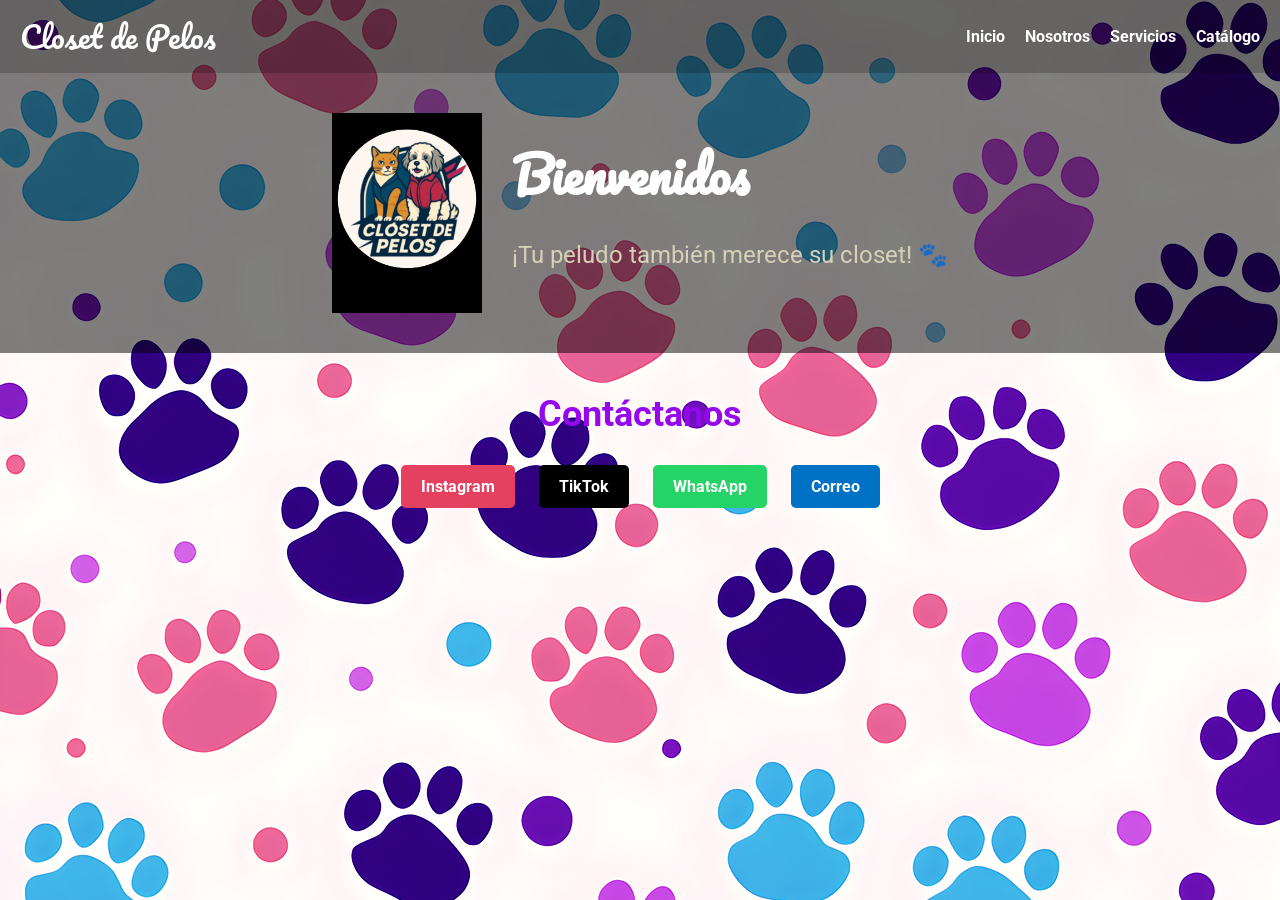
==== index.html @ 491f43eb "saco index a la raiz" ====
<!DOCTYPE html>
<html lang="es">
<head>
    <meta charset="UTF-8">
    <meta name="viewport" content="width=device-width, initial-scale=1.0">
    <title>Closet de Pelos</title>
    <link rel="stylesheet" href="../static/styles.css">
</head>
<body>

    <!-- Barra de navegación -->
    <nav class="navbar">
        <div class="logo-text">Closet de Pelos</div>
        <ul class="nav-links">
            <li><a href="#">Inicio</a></li>
            <li><a href="#">Nosotros</a></li>
            <li><a href="#">Servicios</a></li>
            <li><a href="catalogo.html">Catálogo</a></li>
        </ul>
    </nav>

    <!-- Encabezado con logo y bienvenida -->
    <header class="encabezado">
        <img src="../static/log_closetdepelos.png" alt="Logo Closet de Pelos" class="logo-marca">
        <div class="texto-bienvenida">
            <h1>Bienvenidos</h1>
            <p>¡Tu peludo también merece su closet! 🐾</p>
        </div>
    </header>

    <!-- Sección de Contacto -->
    <section class="contacto">
        <h2>Contáctanos</h2>
        <div class="botones-contacto">
            <a href="https://www.instagram.com/closetdepelos?igsh=NHJybWZlMWJrNzhh" target="_blank" class="instagram">Instagram</a>
            <a href="https://www.tiktok.com/@closetdepelos?_t=ZS-8yE3MsjF8Lv&_r=1" target="_blank" class="tiktok">TikTok</a>
            <a href="https://wa.me/573132513852" target="_blank" class="whatsapp">WhatsApp</a>
            <a href="mailto:cclosetmascotas@gmail.com" class="correo">Correo</a>
        </div>
    </section>

</body>
</html>
---- static/styles.css ----
@import url('https://fonts.googleapis.com/css2?family=Pacifico&display=swap');
@import url('https://fonts.googleapis.com/css2?family=Poppins:wght@300;400;600&display=swap');
@import url('https://fonts.googleapis.com/css2?family=Pacifico&family=Roboto:wght@400;700&display=swap');

/* Fondo general */
body {
    margin: 0;
    padding: 0;
    font-family: 'Roboto', sans-serif;
    background: url('../static/fondopantalla.png') no-repeat center center fixed;
    background-size: cover;
    color: white;
}

/* Navbar */
.navbar {
    display: flex;
    justify-content: space-between;
    align-items: center;
    background-color: rgba(0, 0, 0, 0.6);
    padding: 10px 20px;
}

.logo-text {
    font-family: 'Pacifico', cursive;
    font-size: 30px;
}

.nav-links {
    list-style: none;
    display: flex;
    gap: 20px;
    margin: 0;
    padding: 0;
}

.nav-links li a {
    color: white;
    text-decoration: none;
    font-weight: bold;
}

.nav-links li a:hover {
    text-decoration: underline;
}

/* Encabezado */
.encabezado {
    display: flex;
    align-items: center;
    justify-content: center;
    gap: 30px;
    padding: 40px;
    background-color: rgba(0,0,0,0.5);
    flex-wrap: wrap;
}

.logo-marca {
    width: 150px;
}

.texto-bienvenida h1 {
    font-family: 'Pacifico', cursive;
    font-size: 48px;
    margin: 0;
}

.texto-bienvenida p {
    font-size: 24px;
    color: #d6d0b7; /* Amarillo para destacar */
}

/* Contacto */
.contacto {
    color :#9508ed;
    text-align: center;
    margin: 40px 20px;
}

.contacto h2 {
    font-size: 36px;
    margin-bottom: 20px;
}

.botones-contacto a {
    display: inline-block;
    margin: 10px;
    padding: 12px 20px;
    color: white;
    text-decoration: none;
    border-radius: 5px;
    font-weight: bold;
}

.instagram {
    background-color: #E4405F;
}

.tiktok {
    background-color: #000000;
}

.whatsapp {
    background-color: #25D366;
}

.correo {
    background-color: #0072C6;
}

.botones-contacto a:hover {
    opacity: 0.8;
}
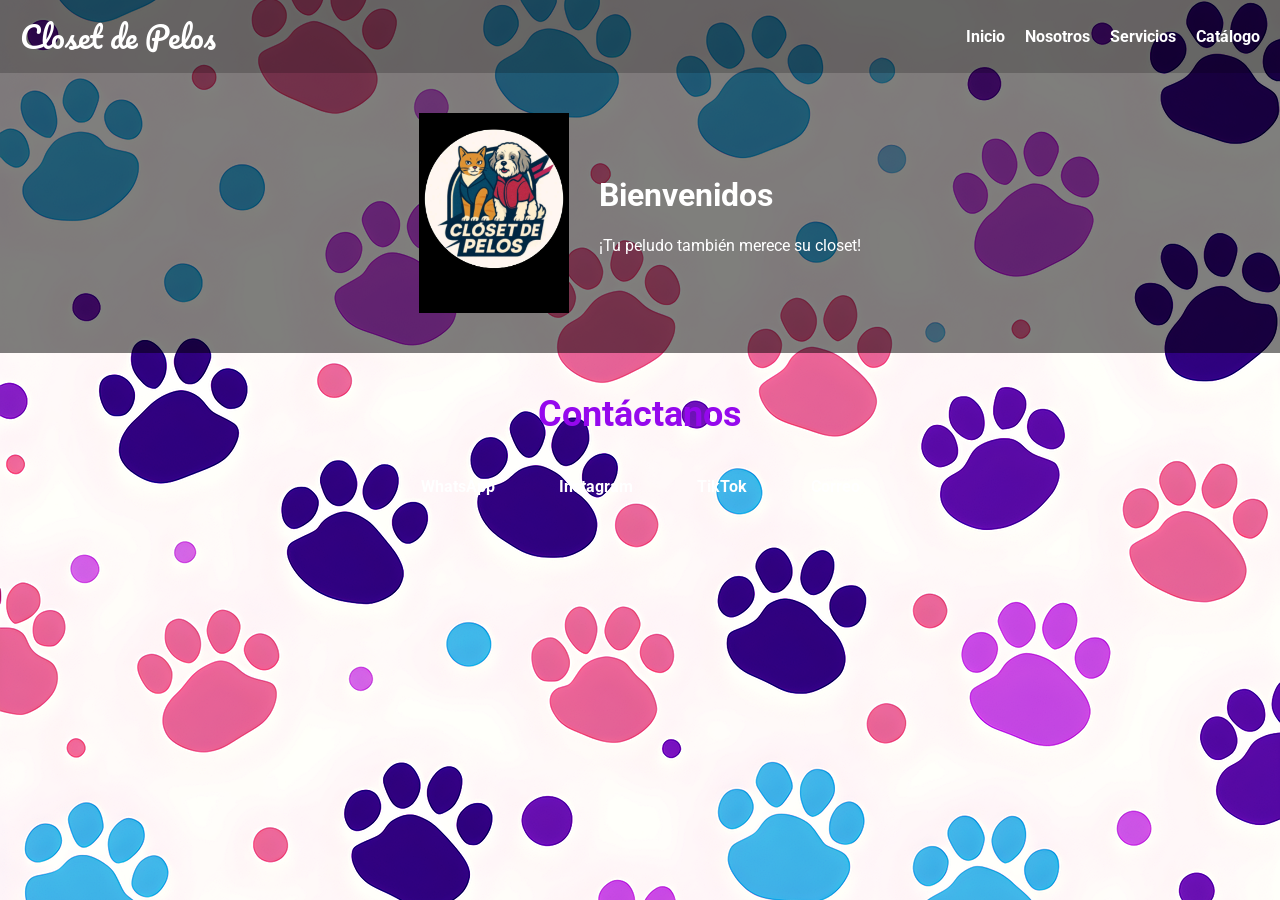
==== commit cd9d2f50: "corrijo ruta para github pages" ====
--- a/index.html
+++ b/index.html
@@ -4,41 +4,37 @@
     <meta charset="UTF-8">
     <meta name="viewport" content="width=device-width, initial-scale=1.0">
     <title>Closet de Pelos</title>
-    <link rel="stylesheet" href="../static/styles.css">
+    <link rel="stylesheet" href="styles.css">
 </head>
 <body>
 
-    <!-- Barra de navegación -->
     <nav class="navbar">
         <div class="logo-text">Closet de Pelos</div>
         <ul class="nav-links">
             <li><a href="#">Inicio</a></li>
             <li><a href="#">Nosotros</a></li>
             <li><a href="#">Servicios</a></li>
-            <li><a href="catalogo.html">Catálogo</a></li>
+            <li><a href="#">Catálogo</a></li>
         </ul>
     </nav>
 
-    <!-- Encabezado con logo y bienvenida -->
     <header class="encabezado">
-        <img src="../static/log_closetdepelos.png" alt="Logo Closet de Pelos" class="logo-marca">
-        <div class="texto-bienvenida">
+        <img src="log_closetdepelos.png" alt="Logo Closet de Pelos" class="logo-marca">
+        <div class="bienvenida">
             <h1>Bienvenidos</h1>
-            <p>¡Tu peludo también merece su closet! 🐾</p>
+            <p>¡Tu peludo también merece su closet!</p>
         </div>
     </header>
 
-    <!-- Sección de Contacto -->
     <section class="contacto">
         <h2>Contáctanos</h2>
         <div class="botones-contacto">
-            <a href="https://www.instagram.com/closetdepelos?igsh=NHJybWZlMWJrNzhh" target="_blank" class="instagram">Instagram</a>
-            <a href="https://www.tiktok.com/@closetdepelos?_t=ZS-8yE3MsjF8Lv&_r=1" target="_blank" class="tiktok">TikTok</a>
-            <a href="https://wa.me/573132513852" target="_blank" class="whatsapp">WhatsApp</a>
-            <a href="mailto:cclosetmascotas@gmail.com" class="correo">Correo</a>
+            <a href="https://wa.me/573132513852" target="_blank" class="btn-whatsapp">WhatsApp</a>
+            <a href="https://www.instagram.com/closetdepelos?igsh=NHJybWZlMWJrNzhh" target="_blank" class="btn-instagram">Instagram</a>
+            <a href="https://www.tiktok.com/@closetdepelos?_t=ZS-8yE3MsjF8Lv&_r=1" target="_blank" class="btn-tiktok">TikTok</a>
+            <a href="mailto:cclosetmascotas@gmail.com" class="btn-email">Correo</a>
         </div>
     </section>
 
 </body>
 </html>
-
--- a/styles.css
+++ b/styles.css
@@ -0,0 +1,113 @@
+@import url('https://fonts.googleapis.com/css2?family=Pacifico&display=swap');
+@import url('https://fonts.googleapis.com/css2?family=Poppins:wght@300;400;600&display=swap');
+@import url('https://fonts.googleapis.com/css2?family=Pacifico&family=Roboto:wght@400;700&display=swap');
+
+/* Fondo general */
+body {
+    margin: 0;
+    padding: 0;
+    font-family: 'Roboto', sans-serif;
+    background: url('../static/fondopantalla.png') no-repeat center center fixed;
+    background-size: cover;
+    color: white;
+}
+
+/* Navbar */
+.navbar {
+    display: flex;
+    justify-content: space-between;
+    align-items: center;
+    background-color: rgba(0, 0, 0, 0.6);
+    padding: 10px 20px;
+}
+
+.logo-text {
+    font-family: 'Pacifico', cursive;
+    font-size: 30px;
+}
+
+.nav-links {
+    list-style: none;
+    display: flex;
+    gap: 20px;
+    margin: 0;
+    padding: 0;
+}
+
+.nav-links li a {
+    color: white;
+    text-decoration: none;
+    font-weight: bold;
+}
+
+.nav-links li a:hover {
+    text-decoration: underline;
+}
+
+/* Encabezado */
+.encabezado {
+    display: flex;
+    align-items: center;
+    justify-content: center;
+    gap: 30px;
+    padding: 40px;
+    background-color: rgba(0,0,0,0.5);
+    flex-wrap: wrap;
+}
+
+.logo-marca {
+    width: 150px;
+}
+
+.texto-bienvenida h1 {
+    font-family: 'Pacifico', cursive;
+    font-size: 48px;
+    margin: 0;
+}
+
+.texto-bienvenida p {
+    font-size: 24px;
+    color: #d6d0b7; /* Amarillo para destacar */
+}
+
+/* Contacto */
+.contacto {
+    color :#9508ed;
+    text-align: center;
+    margin: 40px 20px;
+}
+
+.contacto h2 {
+    font-size: 36px;
+    margin-bottom: 20px;
+}
+
+.botones-contacto a {
+    display: inline-block;
+    margin: 10px;
+    padding: 12px 20px;
+    color: white;
+    text-decoration: none;
+    border-radius: 5px;
+    font-weight: bold;
+}
+
+.instagram {
+    background-color: #E4405F;
+}
+
+.tiktok {
+    background-color: #000000;
+}
+
+.whatsapp {
+    background-color: #25D366;
+}
+
+.correo {
+    background-color: #0072C6;
+}
+
+.botones-contacto a:hover {
+    opacity: 0.8;
+}
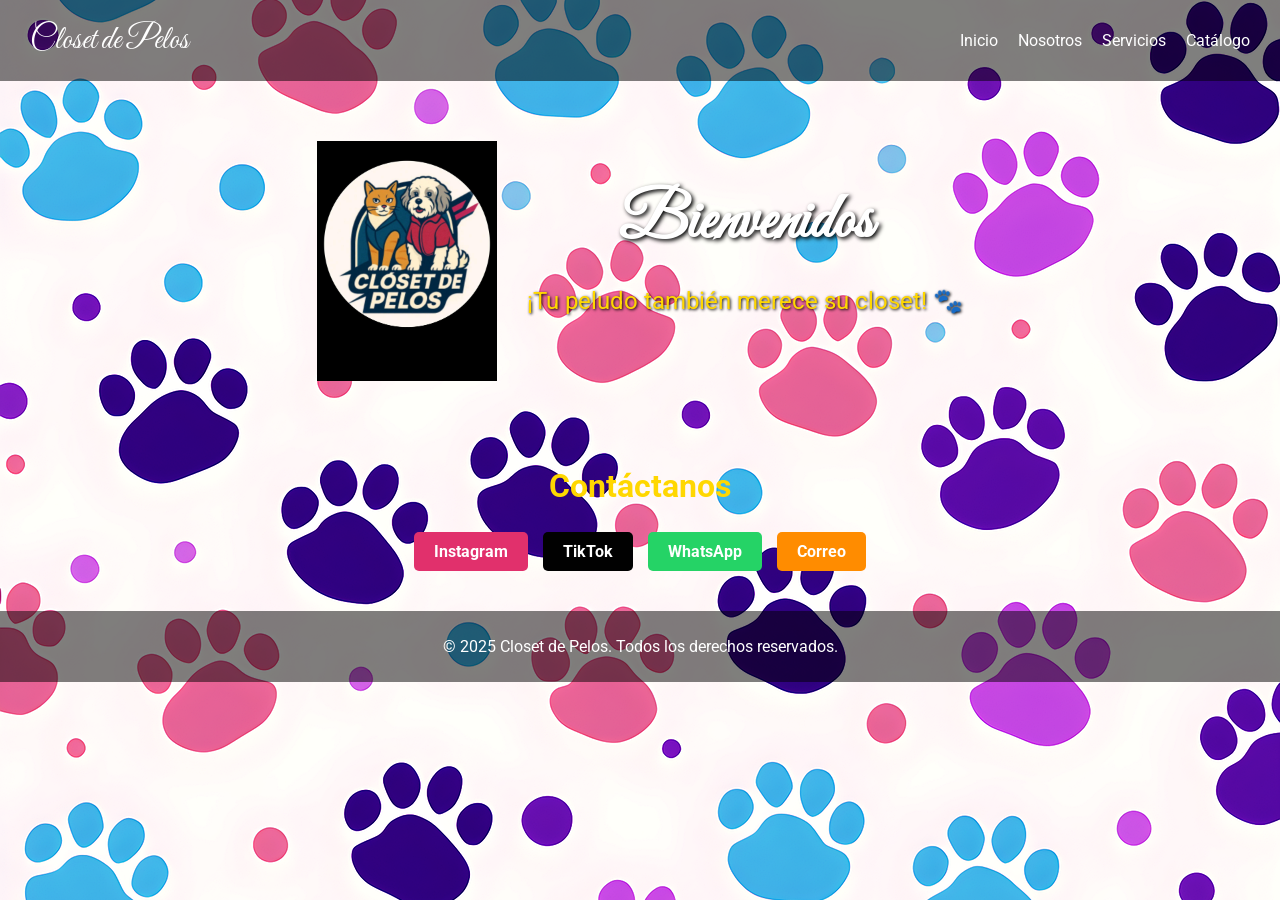
==== commit b5cf15c7: "mejoras de diseño:textos,botones y footer elegante" ====
--- a/index.html
+++ b/index.html
@@ -7,7 +7,6 @@
     <link rel="stylesheet" href="styles.css">
 </head>
 <body>
-
     <nav class="navbar">
         <div class="logo-text">Closet de Pelos</div>
         <ul class="nav-links">
@@ -20,21 +19,24 @@
 
     <header class="encabezado">
         <img src="log_closetdepelos.png" alt="Logo Closet de Pelos" class="logo-marca">
-        <div class="bienvenida">
+        <div class="texto-bienvenida">
             <h1>Bienvenidos</h1>
-            <p>¡Tu peludo también merece su closet!</p>
+            <p>¡Tu peludo también merece su closet! 🐾</p>
         </div>
     </header>
 
     <section class="contacto">
         <h2>Contáctanos</h2>
         <div class="botones-contacto">
-            <a href="https://wa.me/573132513852" target="_blank" class="btn-whatsapp">WhatsApp</a>
-            <a href="https://www.instagram.com/closetdepelos?igsh=NHJybWZlMWJrNzhh" target="_blank" class="btn-instagram">Instagram</a>
-            <a href="https://www.tiktok.com/@closetdepelos?_t=ZS-8yE3MsjF8Lv&_r=1" target="_blank" class="btn-tiktok">TikTok</a>
-            <a href="mailto:cclosetmascotas@gmail.com" class="btn-email">Correo</a>
+            <a href="https://www.instagram.com/closetdepelos?igsh=NHJybWZlMWJrNzhh" target="_blank" class="btn instagram">Instagram</a>
+            <a href="https://www.tiktok.com/@closetdepelos?_t=ZS-8yE3MsjF8Lv&_r=1" target="_blank" class="btn tiktok">TikTok</a>
+            <a href="https://wa.me/573132513852" target="_blank" class="btn whatsapp">WhatsApp</a>
+            <a href="mailto:cclosetmascotas@gmail.com" class="btn correo">Correo</a>
         </div>
     </section>
 
+    <footer>
+        <p>© 2025 Closet de Pelos. Todos los derechos reservados.</p>
+    </footer>
 </body>
 </html>
--- a/styles.css
+++ b/styles.css
@@ -1,113 +1,108 @@
-@import url('https://fonts.googleapis.com/css2?family=Pacifico&display=swap');
-@import url('https://fonts.googleapis.com/css2?family=Poppins:wght@300;400;600&display=swap');
-@import url('https://fonts.googleapis.com/css2?family=Pacifico&family=Roboto:wght@400;700&display=swap');
+@import url('https://fonts.googleapis.com/css2?family=Great+Vibes&family=Roboto:wght@400;700&display=swap');
 
-/* Fondo general */
 body {
+    font-family: 'Roboto', sans-serif;
     margin: 0;
     padding: 0;
-    font-family: 'Roboto', sans-serif;
-    background: url('../static/fondopantalla.png') no-repeat center center fixed;
+    background-image: url('fondopantalla.png');
     background-size: cover;
+    background-position: center;
+    background-attachment: fixed;
     color: white;
+    text-align: center;
 }
 
-/* Navbar */
 .navbar {
     display: flex;
     justify-content: space-between;
     align-items: center;
-    background-color: rgba(0, 0, 0, 0.6);
-    padding: 10px 20px;
+    background-color: rgba(0, 0, 0, 0.5);
+    padding: 15px 30px;
+    position: sticky;
+    top: 0;
 }
 
 .logo-text {
-    font-family: 'Pacifico', cursive;
-    font-size: 30px;
+    font-family: 'Great Vibes', cursive;
+    font-size: 2em;
 }
 
 .nav-links {
     list-style: none;
     display: flex;
     gap: 20px;
-    margin: 0;
-    padding: 0;
 }
 
-.nav-links li a {
+.nav-links a {
     color: white;
     text-decoration: none;
-    font-weight: bold;
 }
 
-.nav-links li a:hover {
-    text-decoration: underline;
-}
-
-/* Encabezado */
 .encabezado {
     display: flex;
     align-items: center;
     justify-content: center;
     gap: 30px;
-    padding: 40px;
-    background-color: rgba(0,0,0,0.5);
-    flex-wrap: wrap;
+    padding: 60px 20px;
 }
 
 .logo-marca {
-    width: 150px;
+    width: 180px;
 }
 
 .texto-bienvenida h1 {
-    font-family: 'Pacifico', cursive;
-    font-size: 48px;
+    font-family: 'Great Vibes', cursive;
+    font-size: 4em;
     margin: 0;
+    text-shadow: 2px 2px 4px #000;
 }
 
 .texto-bienvenida p {
-    font-size: 24px;
-    color: #d6d0b7; /* Amarillo para destacar */
-}
-
-/* Contacto */
-.contacto {
-    color :#9508ed;
-    text-align: center;
-    margin: 40px 20px;
+    font-size: 1.5em;
+    color: #FFD700;
+    text-shadow: 1px 1px 3px #000;
 }
 
 .contacto h2 {
-    font-size: 36px;
-    margin-bottom: 20px;
+    color: #FFD700;
+    font-size: 2em;
 }
 
-.botones-contacto a {
-    display: inline-block;
-    margin: 10px;
-    padding: 12px 20px;
+.botones-contacto {
+    display: flex;
+    justify-content: center;
+    gap: 15px;
+    flex-wrap: wrap;
+    margin: 20px 0;
+}
+
+.btn {
+    text-decoration: none;
     color: white;
-    text-decoration: none;
+    padding: 10px 20px;
     border-radius: 5px;
     font-weight: bold;
+    transition: background-color 0.3s, transform 0.3s;
 }
 
-.instagram {
-    background-color: #E4405F;
+.btn:hover {
+    transform: scale(1.05);
 }
 
-.tiktok {
-    background-color: #000000;
+.instagram { background-color: #E1306C; }
+.instagram:hover { background-color: #c51c58; }
+
+.tiktok { background-color: #010101; }
+.tiktok:hover { background-color: #333; }
+
+.whatsapp { background-color: #25D366; }
+.whatsapp:hover { background-color: #1ebe57; }
+
+.correo { background-color: #FF8C00; }
+.correo:hover { background-color: #e67e00; }
+
+footer {
+    background-color: rgba(0,0,0,0.5);
+    padding: 10px 0;
+    margin-top: 40px;
 }
-
-.whatsapp {
-    background-color: #25D366;
-}
-
-.correo {
-    background-color: #0072C6;
-}
-
-.botones-contacto a:hover {
-    opacity: 0.8;
-}
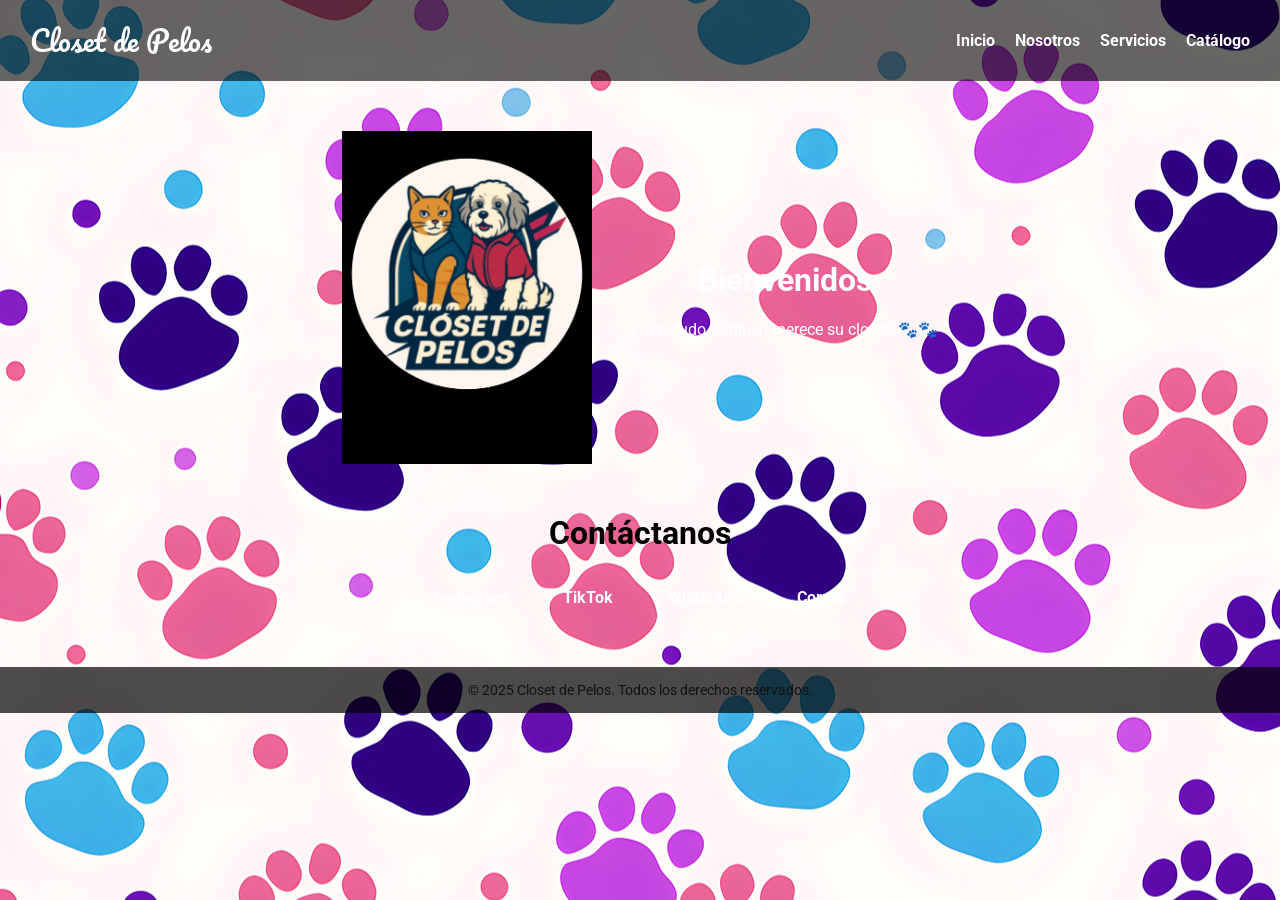
==== commit ba0ad016: "mejoras de diseño:agregado foorer con derechos reservados,mejora de distribucion de logo y texto, y " ====
--- a/index.html
+++ b/index.html
@@ -7,6 +7,7 @@
     <link rel="stylesheet" href="styles.css">
 </head>
 <body>
+
     <nav class="navbar">
         <div class="logo-text">Closet de Pelos</div>
         <ul class="nav-links">
@@ -19,9 +20,9 @@
 
     <header class="encabezado">
         <img src="log_closetdepelos.png" alt="Logo Closet de Pelos" class="logo-marca">
-        <div class="texto-bienvenida">
+        <div class="bienvenida-texto">
             <h1>Bienvenidos</h1>
-            <p>¡Tu peludo también merece su closet! 🐾</p>
+            <p>¡Tu peludo también merece su closet! 🐾🐾</p>
         </div>
     </header>
 
@@ -35,8 +36,9 @@
         </div>
     </section>
 
-    <footer>
-        <p>© 2025 Closet de Pelos. Todos los derechos reservados.</p>
+    <footer class="footer">
+        &copy; 2025 Closet de Pelos. Todos los derechos reservados.
     </footer>
+
 </body>
 </html>
--- a/styles.css
+++ b/styles.css
@@ -1,4 +1,4 @@
-@import url('https://fonts.googleapis.com/css2?family=Great+Vibes&family=Roboto:wght@400;700&display=swap');
+@import url('https://fonts.googleapis.com/css2?family=Pacifico&family=Roboto&display=swap');
 
 body {
     font-family: 'Roboto', sans-serif;
@@ -7,24 +7,20 @@
     background-image: url('fondopantalla.png');
     background-size: cover;
     background-position: center;
-    background-attachment: fixed;
-    color: white;
-    text-align: center;
+    color: #fff;
 }
 
 .navbar {
     display: flex;
     justify-content: space-between;
     align-items: center;
-    background-color: rgba(0, 0, 0, 0.5);
+    background-color: rgba(0, 0, 0, 0.6);
     padding: 15px 30px;
-    position: sticky;
-    top: 0;
 }
 
 .logo-text {
-    font-family: 'Great Vibes', cursive;
-    font-size: 2em;
+    font-size: 28px;
+    font-family: 'Pacifico', cursive;
 }
 
 .nav-links {
@@ -34,75 +30,89 @@
 }
 
 .nav-links a {
-    color: white;
+    color: #fff;
     text-decoration: none;
+    font-weight: bold;
+}
+
+.nav-links a:hover {
+    text-decoration: underline;
 }
 
 .encabezado {
     display: flex;
     align-items: center;
     justify-content: center;
-    gap: 30px;
-    padding: 60px 20px;
+    gap: 40px;
+    text-align: center;
+    margin: 50px 20px;
 }
 
 .logo-marca {
-    width: 180px;
+    width: 250px;
+    height: auto;
 }
 
-.texto-bienvenida h1 {
-    font-family: 'Great Vibes', cursive;
-    font-size: 4em;
+.titulo-principal {
+    font-family: 'Pacifico', cursive;
+    font-size: 48px;
+    color: #fff;
     margin: 0;
-    text-shadow: 2px 2px 4px #000;
 }
 
-.texto-bienvenida p {
-    font-size: 1.5em;
-    color: #FFD700;
-    text-shadow: 1px 1px 3px #000;
+.subtitulo {
+    font-size: 24px;
+    color: #FFD700; /* Amarillo */
+}
+
+.contacto {
+    text-align: center;
+    margin: 50px 20px;
 }
 
 .contacto h2 {
-    color: #FFD700;
-    font-size: 2em;
+    font-size: 32px;
+    color: #000;
 }
 
 .botones-contacto {
     display: flex;
     justify-content: center;
+    flex-wrap: wrap;
     gap: 15px;
-    flex-wrap: wrap;
-    margin: 20px 0;
+    margin-top: 20px;
 }
 
-.btn {
-    text-decoration: none;
-    color: white;
+.botones-contacto a {
     padding: 10px 20px;
     border-radius: 5px;
+    color: #fff;
+    text-decoration: none;
     font-weight: bold;
-    transition: background-color 0.3s, transform 0.3s;
 }
 
-.btn:hover {
-    transform: scale(1.05);
+.btn-instagram {
+    background-color: #C13584;
 }
 
-.instagram { background-color: #E1306C; }
-.instagram:hover { background-color: #c51c58; }
+.btn-whatsapp {
+    background-color: #25D366;
+}
 
-.tiktok { background-color: #010101; }
-.tiktok:hover { background-color: #333; }
+.btn-tiktok {
+    background-color: #000;
+}
 
-.whatsapp { background-color: #25D366; }
-.whatsapp:hover { background-color: #1ebe57; }
-
-.correo { background-color: #FF8C00; }
-.correo:hover { background-color: #e67e00; }
-
-footer {
-    background-color: rgba(0,0,0,0.5);
-    padding: 10px 0;
-    margin-top: 40px;
+.btn-email {
+    background-color: #3498db;
 }
+.footer {
+    background-color: rgba(0, 0, 0, 0.7);
+    color: #121212;
+    text-align: center;
+    padding: 15px 0;
+    position: relative;
+    bottom: 0;
+    width: 100%;
+    font-size: 14px;
+}
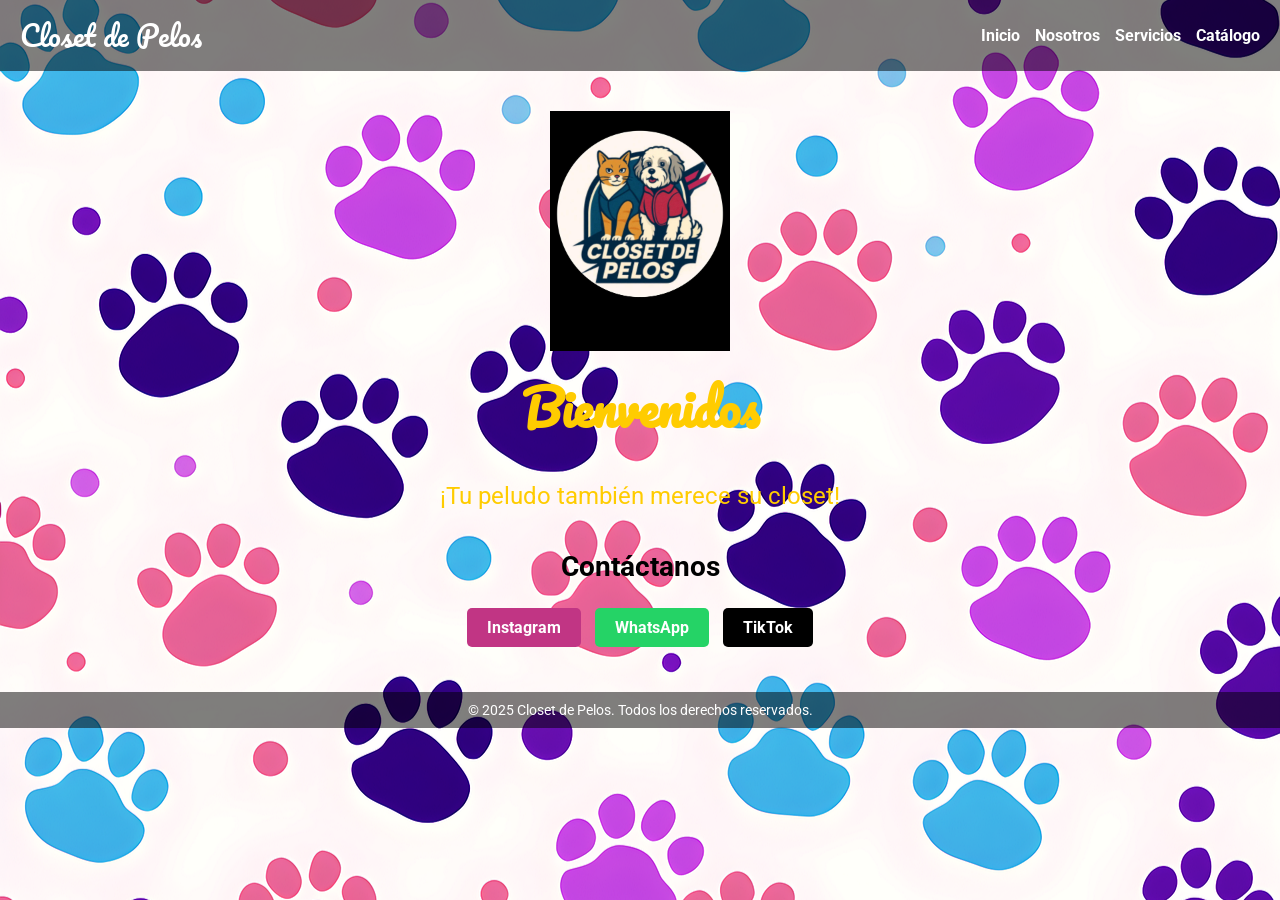
==== commit a76a0018: "modifico cambios mas visibles fondo" ====
--- a/index.html
+++ b/index.html
@@ -7,7 +7,6 @@
     <link rel="stylesheet" href="styles.css">
 </head>
 <body>
-
     <nav class="navbar">
         <div class="logo-text">Closet de Pelos</div>
         <ul class="nav-links">
@@ -20,25 +19,19 @@
 
     <header class="encabezado">
         <img src="log_closetdepelos.png" alt="Logo Closet de Pelos" class="logo-marca">
-        <div class="bienvenida-texto">
-            <h1>Bienvenidos</h1>
-            <p>¡Tu peludo también merece su closet! 🐾🐾</p>
-        </div>
+        <h1 class="bienvenidos">Bienvenidos</h1>
+        <p class="mensaje">¡Tu peludo también merece su closet!</p>
     </header>
 
-    <section class="contacto">
+    <section class="contactos">
         <h2>Contáctanos</h2>
-        <div class="botones-contacto">
-            <a href="https://www.instagram.com/closetdepelos?igsh=NHJybWZlMWJrNzhh" target="_blank" class="btn instagram">Instagram</a>
-            <a href="https://www.tiktok.com/@closetdepelos?_t=ZS-8yE3MsjF8Lv&_r=1" target="_blank" class="btn tiktok">TikTok</a>
-            <a href="https://wa.me/573132513852" target="_blank" class="btn whatsapp">WhatsApp</a>
-            <a href="mailto:cclosetmascotas@gmail.com" class="btn correo">Correo</a>
-        </div>
+        <a href="https://www.instagram.com/closetdepelos?igsh=NHJybWZlMWJrNzhh" target="_blank" class="boton-contacto boton-instagram">Instagram</a>
+        <a href="https://wa.me/573132513852" target="_blank" class="boton-contacto boton-whatsapp">WhatsApp</a>
+        <a href="https://www.tiktok.com/@closetdepelos?_t=ZS-8yE3MsjF8Lv&_r=1" target="_blank" class="boton-contacto boton-tiktok">TikTok</a>
     </section>
 
     <footer class="footer">
-        &copy; 2025 Closet de Pelos. Todos los derechos reservados.
+        © 2025 Closet de Pelos. Todos los derechos reservados.
     </footer>
-
 </body>
 </html>
--- a/styles.css
+++ b/styles.css
@@ -1,118 +1,95 @@
-@import url('https://fonts.googleapis.com/css2?family=Pacifico&family=Roboto&display=swap');
+@import url('https://fonts.googleapis.com/css2?family=Pacifico&family=Roboto:wght@400;700&display=swap');
 
 body {
-    font-family: 'Roboto', sans-serif;
     margin: 0;
     padding: 0;
+    font-family: 'Roboto', sans-serif;
     background-image: url('fondopantalla.png');
     background-size: cover;
     background-position: center;
-    color: #fff;
+    background-repeat: no-repeat;
+    color: white;
 }
 
 .navbar {
     display: flex;
     justify-content: space-between;
     align-items: center;
-    background-color: rgba(0, 0, 0, 0.6);
-    padding: 15px 30px;
+    background: rgba(0, 0, 0, 0.5);
+    padding: 10px 20px;
 }
 
 .logo-text {
+    font-family: 'Pacifico', cursive;
     font-size: 28px;
-    font-family: 'Pacifico', cursive;
+    color: white;
 }
 
 .nav-links {
     list-style: none;
     display: flex;
-    gap: 20px;
+    gap: 15px;
 }
 
 .nav-links a {
-    color: #fff;
+    color: white;
     text-decoration: none;
     font-weight: bold;
 }
 
-.nav-links a:hover {
-    text-decoration: underline;
-}
-
 .encabezado {
-    display: flex;
-    align-items: center;
-    justify-content: center;
-    gap: 40px;
     text-align: center;
-    margin: 50px 20px;
+    margin: 40px 0 20px 0;
 }
 
 .logo-marca {
-    width: 250px;
+    width: 180px;
     height: auto;
 }
 
-.titulo-principal {
+.bienvenidos {
     font-family: 'Pacifico', cursive;
     font-size: 48px;
-    color: #fff;
-    margin: 0;
+    color: #ffcc00;
+    margin-top: 10px;
 }
 
-.subtitulo {
+.mensaje {
     font-size: 24px;
-    color: #FFD700; /* Amarillo */
+    color: #ffcc00;
+    margin-top: 5px;
 }
 
-.contacto {
+.contactos {
     text-align: center;
-    margin: 50px 20px;
+    margin: 40px 0;
 }
 
-.contacto h2 {
-    font-size: 32px;
-    color: #000;
+.contactos h2 {
+    color: black;
+    font-size: 28px;
+    margin-bottom: 20px;
 }
 
-.botones-contacto {
-    display: flex;
-    justify-content: center;
-    flex-wrap: wrap;
-    gap: 15px;
-    margin-top: 20px;
-}
-
-.botones-contacto a {
+.boton-contacto {
+    display: inline-block;
     padding: 10px 20px;
+    margin: 5px;
+    border: none;
     border-radius: 5px;
-    color: #fff;
+    color: white;
     text-decoration: none;
     font-weight: bold;
 }
 
-.btn-instagram {
-    background-color: #C13584;
-}
+.boton-instagram { background-color: #C13584; }
+.boton-whatsapp { background-color: #25D366; }
+.boton-tiktok { background-color: #000000; }
 
-.btn-whatsapp {
-    background-color: #25D366;
-}
-
-.btn-tiktok {
-    background-color: #000;
-}
-
-.btn-email {
-    background-color: #3498db;
-}
 .footer {
-    background-color: rgba(0, 0, 0, 0.7);
-    color: #121212;
     text-align: center;
-    padding: 15px 0;
-    position: relative;
-    bottom: 0;
-    width: 100%;
+    background: rgba(0,0,0,0.5);
+    color: white;
+    padding: 10px 0;
     font-size: 14px;
 }
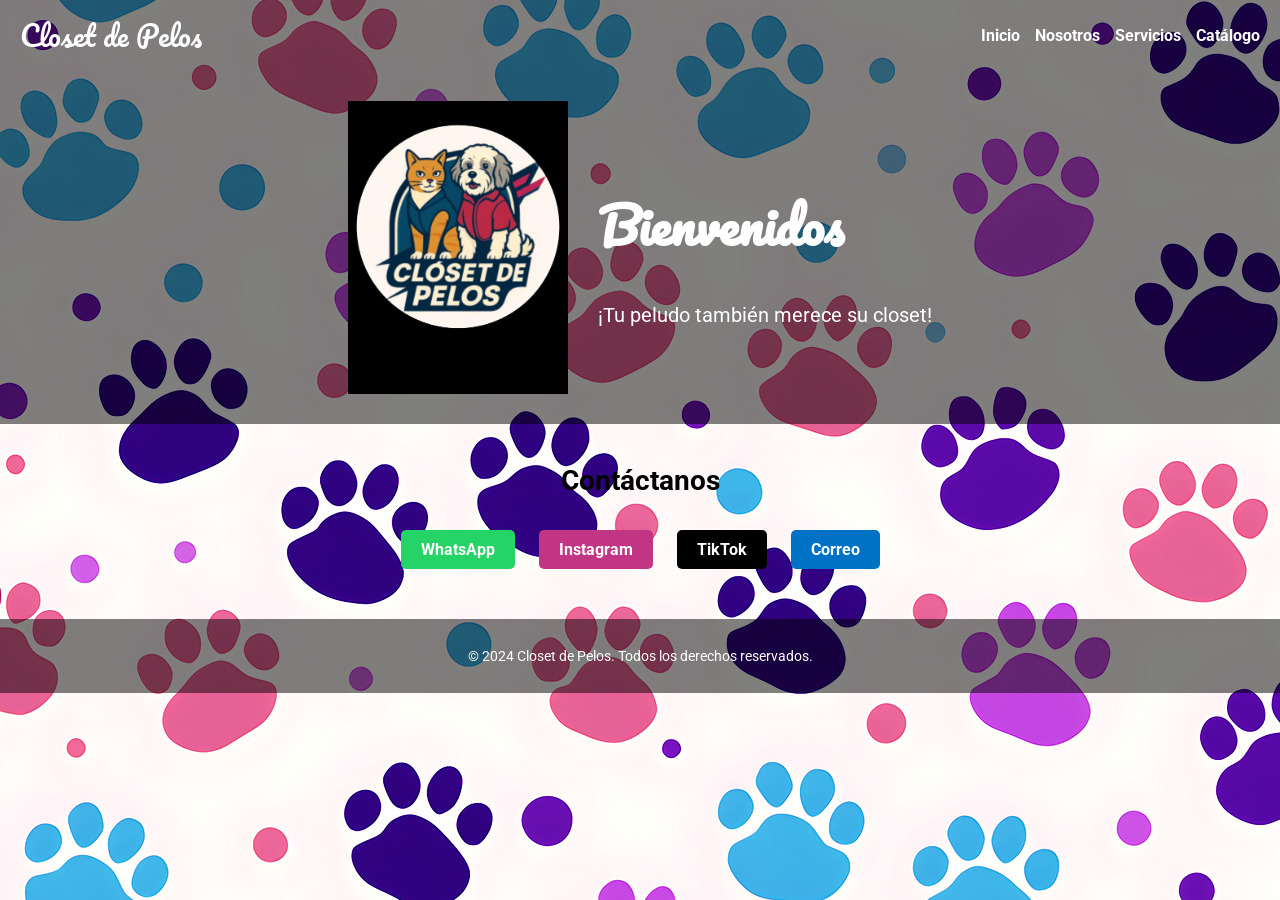
==== commit 8f72180b: "ajustes logo,textos,fondo y colores" ====
--- a/index.html
+++ b/index.html
@@ -19,19 +19,24 @@
 
     <header class="encabezado">
         <img src="log_closetdepelos.png" alt="Logo Closet de Pelos" class="logo-marca">
-        <h1 class="bienvenidos">Bienvenidos</h1>
-        <p class="mensaje">¡Tu peludo también merece su closet!</p>
+        <div class="texto-encabezado">
+            <h1>Bienvenidos</h1>
+            <p>¡Tu peludo también merece su closet!</p>
+        </div>
     </header>
 
-    <section class="contactos">
+    <section class="contacto">
         <h2>Contáctanos</h2>
-        <a href="https://www.instagram.com/closetdepelos?igsh=NHJybWZlMWJrNzhh" target="_blank" class="boton-contacto boton-instagram">Instagram</a>
-        <a href="https://wa.me/573132513852" target="_blank" class="boton-contacto boton-whatsapp">WhatsApp</a>
-        <a href="https://www.tiktok.com/@closetdepelos?_t=ZS-8yE3MsjF8Lv&_r=1" target="_blank" class="boton-contacto boton-tiktok">TikTok</a>
+        <div class="botones-contacto">
+            <a href="https://wa.me/573132513852" target="_blank" class="btn whatsapp">WhatsApp</a>
+            <a href="https://www.instagram.com/closetdepelos?igsh=NHJybWZlMWJrNzhh" target="_blank" class="btn instagram">Instagram</a>
+            <a href="https://www.tiktok.com/@closetdepelos?_t=ZS-8yE3MsjF8Lv&_r=1" target="_blank" class="btn tiktok">TikTok</a>
+            <a href="mailto:cclosetmascotas@gmail.com" class="btn email">Correo</a>
+        </div>
     </section>
 
     <footer class="footer">
-        © 2025 Closet de Pelos. Todos los derechos reservados.
+        <p>&copy; 2024 Closet de Pelos. Todos los derechos reservados.</p>
     </footer>
 </body>
 </html>
--- a/styles.css
+++ b/styles.css
@@ -2,12 +2,9 @@
 
 body {
     margin: 0;
-    padding: 0;
     font-family: 'Roboto', sans-serif;
-    background-image: url('fondopantalla.png');
+    background: url('fondopantalla.png') no-repeat center center fixed;
     background-size: cover;
-    background-position: center;
-    background-repeat: no-repeat;
     color: white;
 }
 
@@ -15,14 +12,13 @@
     display: flex;
     justify-content: space-between;
     align-items: center;
-    background: rgba(0, 0, 0, 0.5);
+    background-color: rgba(0,0,0,0.5);
     padding: 10px 20px;
 }
 
 .logo-text {
     font-family: 'Pacifico', cursive;
     font-size: 28px;
-    color: white;
 }
 
 .nav-links {
@@ -32,64 +28,75 @@
 }
 
 .nav-links a {
+    text-decoration: none;
     color: white;
-    text-decoration: none;
     font-weight: bold;
 }
 
 .encabezado {
-    text-align: center;
-    margin: 40px 0 20px 0;
+    display: flex;
+    align-items: center;
+    justify-content: center;
+    gap: 30px;
+    background-color: rgba(0,0,0,0.5);
+    padding: 30px;
 }
 
 .logo-marca {
-    width: 180px;
+    width: 220px;
     height: auto;
 }
 
-.bienvenidos {
+.texto-encabezado h1 {
     font-family: 'Pacifico', cursive;
-    font-size: 48px;
-    color: #ffcc00;
-    margin-top: 10px;
+    font-size: 50px;
+    color: white;
 }
 
-.mensaje {
-    font-size: 24px;
-    color: #ffcc00;
-    margin-top: 5px;
+.texto-encabezado p {
+    font-size: 20px;
+    color: white;
 }
 
-.contactos {
+.contacto {
     text-align: center;
     margin: 40px 0;
 }
 
-.contactos h2 {
+.contacto h2 {
+    font-size: 28px;
     color: black;
-    font-size: 28px;
-    margin-bottom: 20px;
 }
 
-.boton-contacto {
+.botones-contacto .btn {
     display: inline-block;
+    margin: 10px;
     padding: 10px 20px;
-    margin: 5px;
-    border: none;
-    border-radius: 5px;
     color: white;
     text-decoration: none;
+    border-radius: 5px;
     font-weight: bold;
 }
 
-.boton-instagram { background-color: #C13584; }
-.boton-whatsapp { background-color: #25D366; }
-.boton-tiktok { background-color: #000000; }
+.whatsapp {
+    background-color: #25D366;
+}
+
+.instagram {
+    background-color: #C13584;
+}
+
+.tiktok {
+    background-color: #000000;
+}
+
+.email {
+    background-color: #0072c6;
+}
 
 .footer {
     text-align: center;
-    background: rgba(0,0,0,0.5);
-    color: white;
-    padding: 10px 0;
+    padding: 15px;
+    background-color: rgba(0,0,0,0.5);
     font-size: 14px;
 }
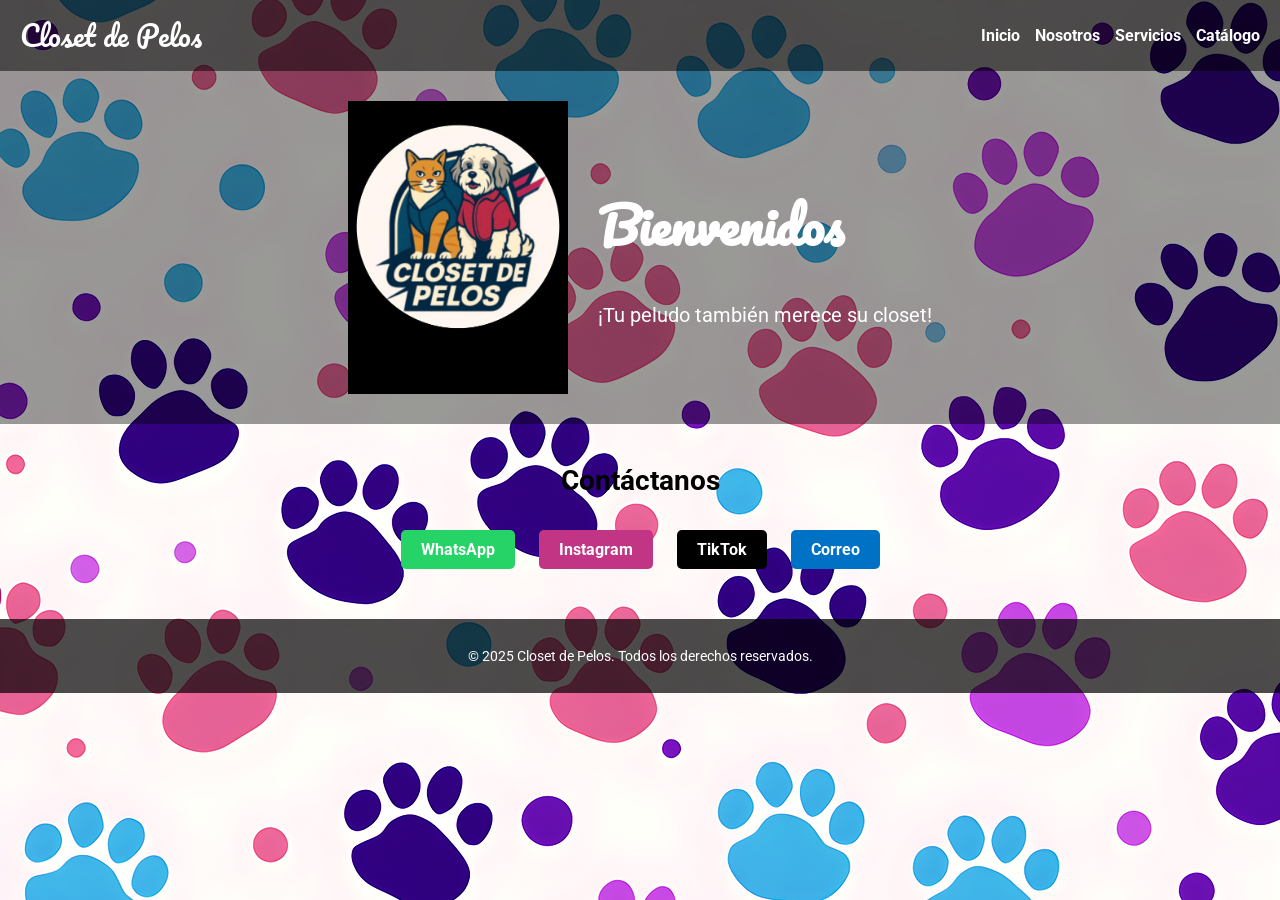
==== commit 4c869c65: "agregar fecha en derechos autor" ====
--- a/index.html
+++ b/index.html
@@ -36,7 +36,7 @@
     </section>
 
     <footer class="footer">
-        <p>&copy; 2024 Closet de Pelos. Todos los derechos reservados.</p>
+        <p>&copy; 2025 Closet de Pelos. Todos los derechos reservados.</p>
     </footer>
 </body>
 </html>
--- a/styles.css
+++ b/styles.css
@@ -12,7 +12,7 @@
     display: flex;
     justify-content: space-between;
     align-items: center;
-    background-color: rgba(0,0,0,0.5);
+    background-color: rgba(0,0,0,0.7);  /* Más oscuro */
     padding: 10px 20px;
 }
 
@@ -38,7 +38,7 @@
     align-items: center;
     justify-content: center;
     gap: 30px;
-    background-color: rgba(0,0,0,0.5);
+    background-color: rgba(0,0,0,0.4);  /* Más clarito */
     padding: 30px;
 }
 
@@ -97,6 +97,8 @@
 .footer {
     text-align: center;
     padding: 15px;
-    background-color: rgba(0,0,0,0.5);
+    background-color: rgba(0,0,0,0.7);
     font-size: 14px;
+    color: white;
+    margin-top: 20px; /* Para que no quede pegado */
 }
